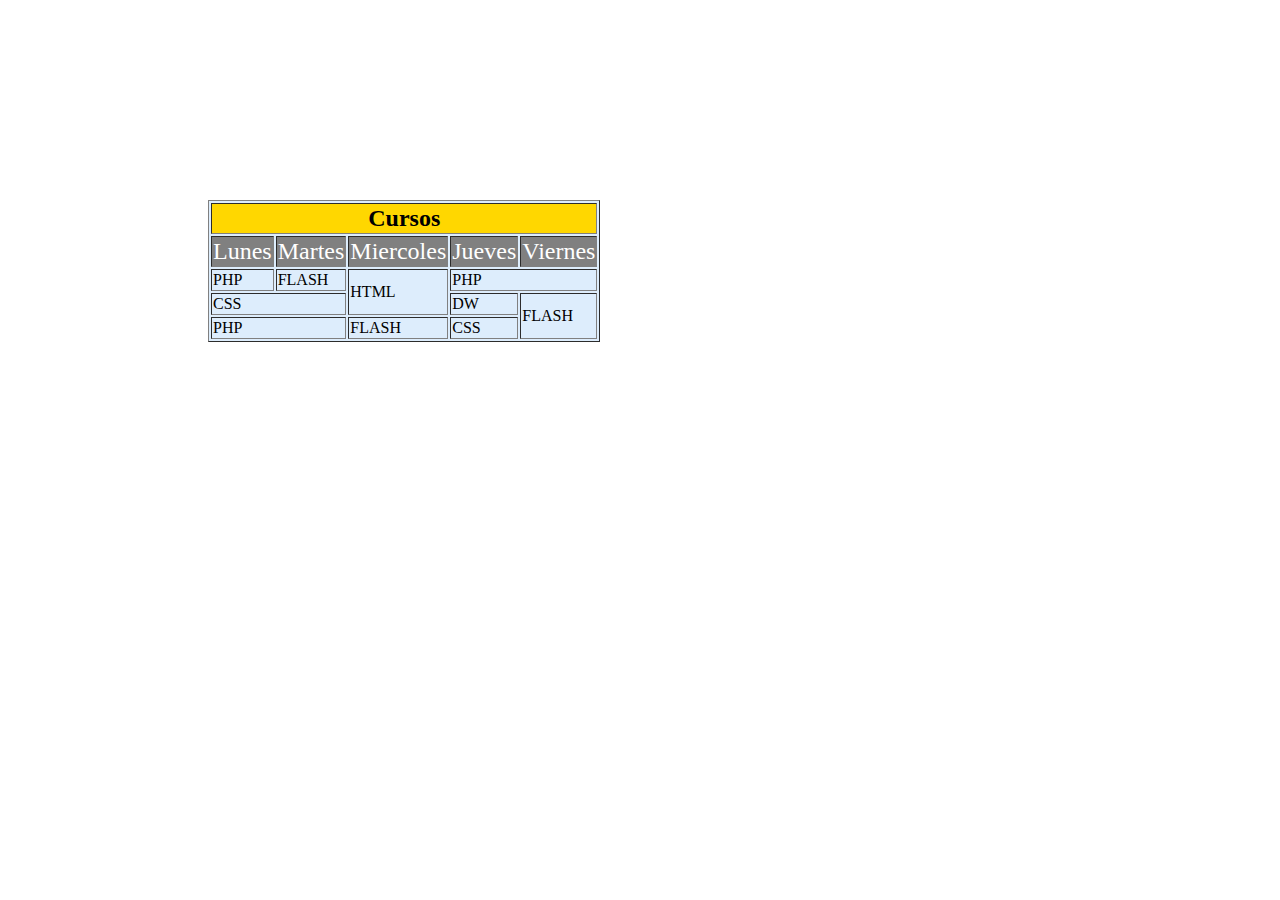
==== Trabajos Prácticos/TP2/index.html @ ffa998fc "primer commit" ====
<!DOCTYPE html>
<html lang="es">
<head>
    <meta charset="UTF-8">
    <meta name="viewport" content="width=device-width, initial-scale=1.0">
    <title>TP 2</title>
    <link rel="stylesheet" href="styles.css">
</head>
<body>
    <table border="1">
        <tr>
            <td colspan="5" id="cursos"><b>Cursos</b></td>
        </tr>
        <tr>
            <td class="dias">Lunes</td>
            <td class="dias">Martes</td>
            <td class="dias">Miercoles</td>
            <td class="dias">Jueves</td>
            <td class="dias">Viernes</td>
        </tr>
        <tr>
            <td>PHP</td>
            <td>FLASH</td>
            <td rowspan="2" id="html">HTML</td>
            <td colspan="2">PHP</td>
        </tr>
        <tr>
            <td colspan="2">CSS</td>
            <td>DW</td>
            <td rowspan="2">FLASH</td>
        </tr>
        <tr>
            <td colspan="2">PHP</td>
            <td>FLASH</td>
            <td>CSS</td>
        </tr>
    </table>
</body>
</html>
---- Trabajos Prácticos/TP2/styles.css ----
table{
    background-color: rgb(221, 237, 252);
    margin: 200px;
}

#cursos{
    background-color: gold;
    text-align: center;
    font-size: 24px;
}

.dias{
    background-color: grey;
    color:white;
    font-size: 24px;
}
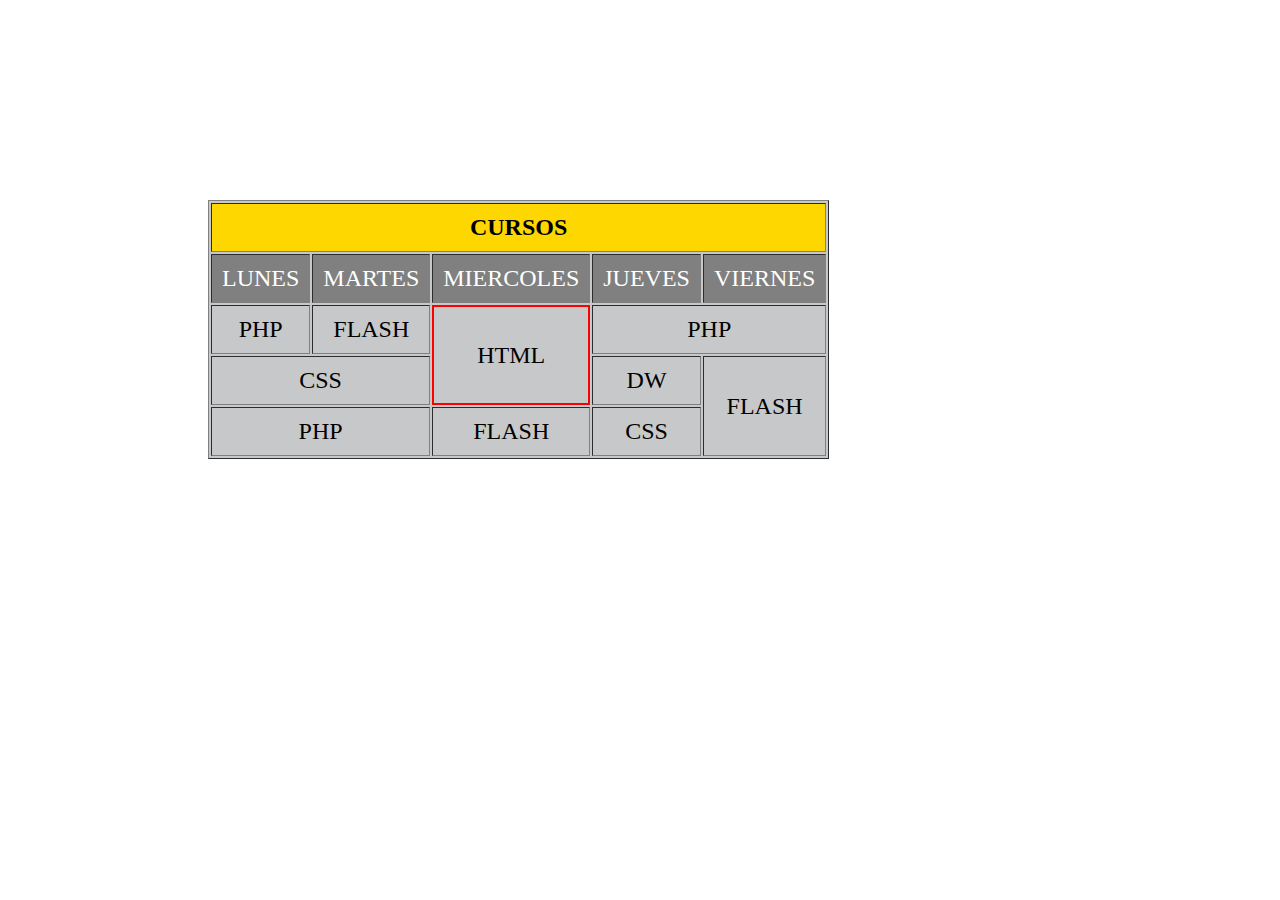
==== commit 53edbaee: "completado el código" ====
--- a/Trabajos Prácticos/TP2/index.html
+++ b/Trabajos Prácticos/TP2/index.html
@@ -1,39 +1,39 @@
-<!DOCTYPE html>
-<html lang="es">
-<head>
-    <meta charset="UTF-8">
-    <meta name="viewport" content="width=device-width, initial-scale=1.0">
-    <title>TP 2</title>
-    <link rel="stylesheet" href="styles.css">
-</head>
-<body>
-    <table border="1">
-        <tr>
-            <td colspan="5" id="cursos"><b>Cursos</b></td>
-        </tr>
-        <tr>
-            <td class="dias">Lunes</td>
-            <td class="dias">Martes</td>
-            <td class="dias">Miercoles</td>
-            <td class="dias">Jueves</td>
-            <td class="dias">Viernes</td>
-        </tr>
-        <tr>
-            <td>PHP</td>
-            <td>FLASH</td>
-            <td rowspan="2" id="html">HTML</td>
-            <td colspan="2">PHP</td>
-        </tr>
-        <tr>
-            <td colspan="2">CSS</td>
-            <td>DW</td>
-            <td rowspan="2">FLASH</td>
-        </tr>
-        <tr>
-            <td colspan="2">PHP</td>
-            <td>FLASH</td>
-            <td>CSS</td>
-        </tr>
-    </table>
-</body>
+<!DOCTYPE html>
+<html lang="es">
+<head>
+    <meta charset="UTF-8">
+    <meta name="viewport" content="width=device-width, initial-scale=1.0">
+    <title>TP 2</title>
+    <link rel="stylesheet" href="styles.css">
+</head>
+<body>
+    <table border="1">
+        <tr>
+            <td colspan="5" id="cursos"><b>CURSOS</b></td>
+        </tr>
+        <tr>
+            <td class="dias">LUNES</td>
+            <td class="dias">MARTES</td>
+            <td class="dias">MIERCOLES</td>
+            <td class="dias">JUEVES</td>
+            <td class="dias">VIERNES</td>
+        </tr>
+        <tr>
+            <td class="lenguajes">PHP</td>
+            <td class="lenguajes">FLASH</td>
+            <td rowspan="2" id="html">HTML</td>
+            <td class="lenguajes" colspan="2">PHP</td>
+        </tr>
+        <tr>
+            <td class="lenguajes" colspan="2">CSS</td>
+            <td class="lenguajes">DW</td>
+            <td class="lenguajes" rowspan="2">FLASH</td>
+        </tr>
+        <tr>
+            <td class="lenguajes" colspan="2">PHP</td>
+            <td class="lenguajes">FLASH</td>
+            <td class="lenguajes">CSS</td>
+        </tr>
+    </table>
+</body>
 </html>--- a/Trabajos Prácticos/TP2/styles.css
+++ b/Trabajos Prácticos/TP2/styles.css
@@ -1,16 +1,28 @@
-table{
-    background-color: rgb(221, 237, 252);
-    margin: 200px;
-}
-
-#cursos{
-    background-color: gold;
-    text-align: center;
-    font-size: 24px;
-}
-
-.dias{
-    background-color: grey;
-    color:white;
-    font-size: 24px;
+table{
+    background-color: rgb(199, 200, 201);
+    margin: 200px;    
+    font-size: 24px;
+    text-align: center;
+}
+
+#cursos{
+    background-color: gold;
+    padding: 10PX;
+    margin: 250PX;
+}
+
+.dias{
+    background-color: grey;
+    color:white;
+    padding: 10PX;
+    margin: 250PX;
+}
+
+.lenguajes{
+    padding: 10PX;
+    margin: 250PX;
+}
+
+#html{
+    border:2px red solid;
 }